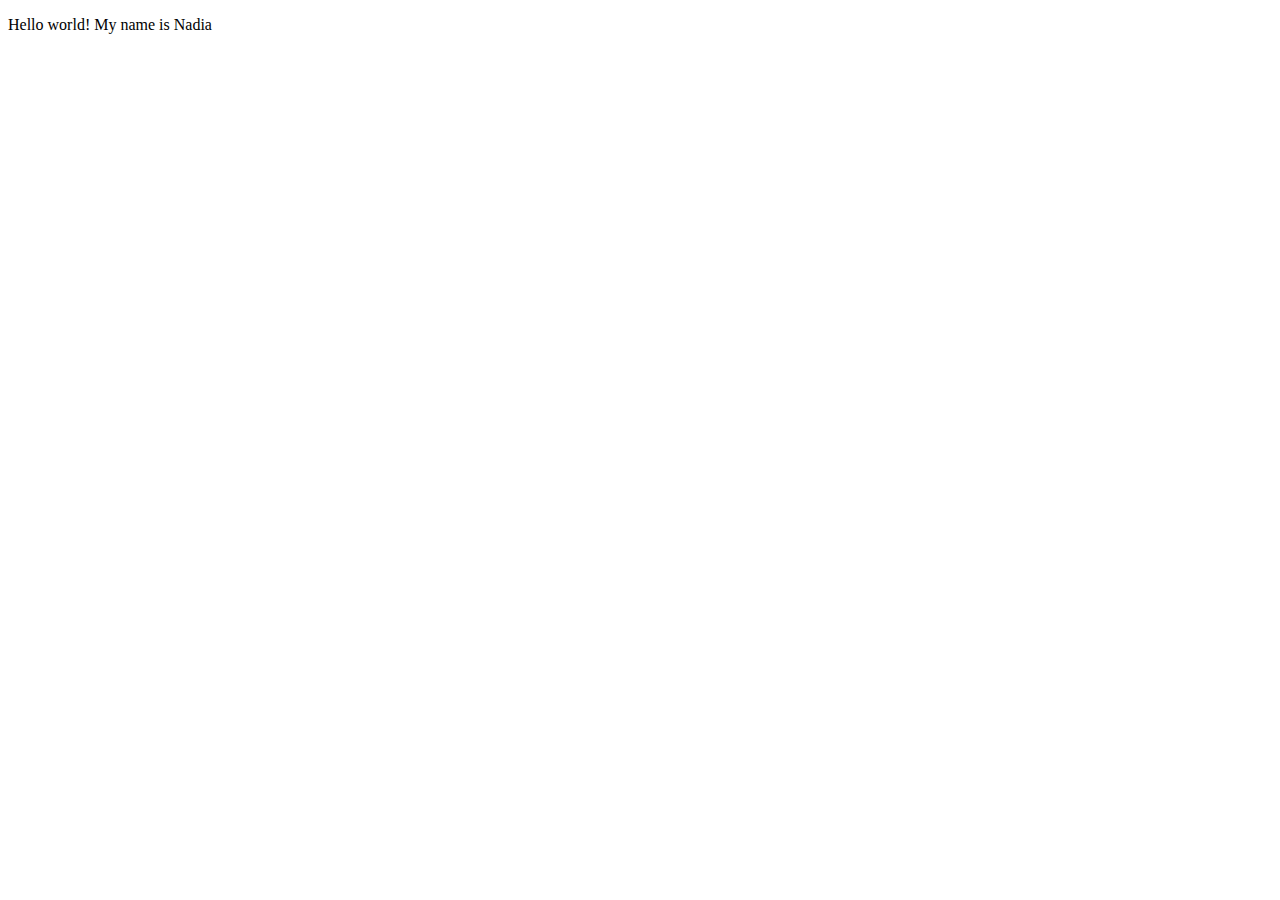
==== index.html @ fed2bfe3 "Add files via upload" ====
<!DOCTYPE html>
<html lang="en">
<meta charset="UTF-8">
<title>Page Title</title>
<meta name="viewport" content="width=device-width,initial-scale=1">
<link rel="stylesheet" href="">
<style>
</style>
<script src=""></script>
<!--- Code above this line will not be displayed on the browser --> 
<body>
<p> Hello world! My name is Nadia </p>
</body>
</html>
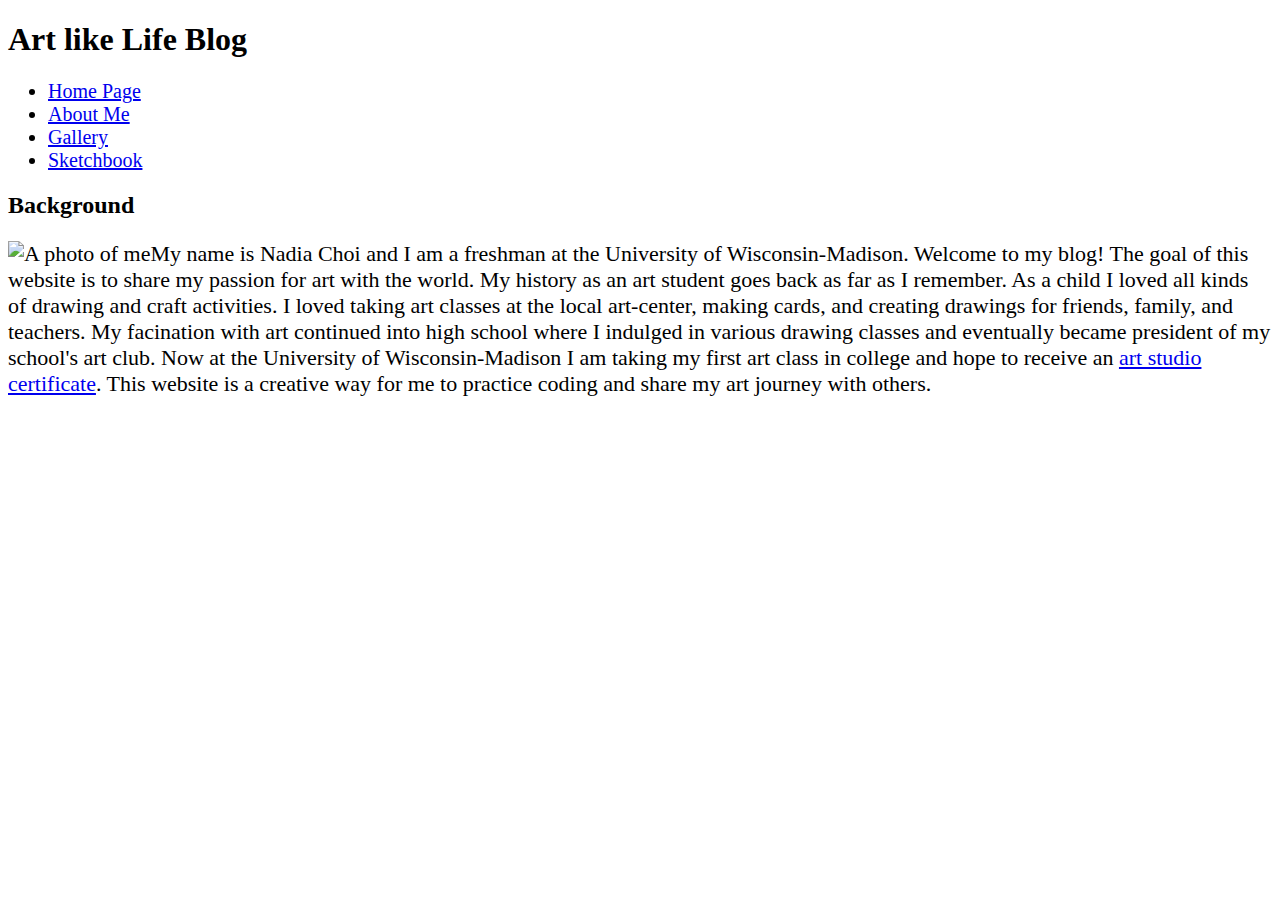
==== commit c9365769: "Add files via upload" ====
--- a/index.html
+++ b/index.html
@@ -1,14 +1,25 @@
 <!DOCTYPE html>
 <html lang="en">
 <meta charset="UTF-8">
-<title>Page Title</title>
-<meta name="viewport" content="width=device-width,initial-scale=1">
-<link rel="stylesheet" href="">
-<style>
-</style>
-<script src=""></script>
-<!--- Code above this line will not be displayed on the browser --> 
-<body>
-<p> Hello world! My name is Nadia </p>
-</body>
+<head> 
+<title>Home Page</title>
+<link rel="stylesheet" type="text/CSS" href="stylesheet.css">
+	<!--- Information you don't want to display to users --> 
+
+</head>
+	<body>
+		<!--- Enter code below this comment. Remember all code you want to display to users needs to be between the <body> tags --> 
+	<h1><strong>Art like Life Blog</strong></h1>
+	<nav class="nav-section">
+	<ul style="font-size: 20px">
+		<li><a href="index.html">Home Page</a></li>
+		<li><a href="aboutme.html">About Me</a></li>
+		<li><a href="gallery.html">Gallery</a></li>
+		<li><a href="sketchbook.html">Sketchbook</a></li>
+	</ul>
+	</nav>
+	<h2>Background</h2>
+	<p style="font-size: 22px"><img src="/Users/nadiachoi/Downloads/seniorpc.JPG" alt="A photo of me" width="200" height="287" class="selfportrait">My name is Nadia Choi and I am a freshman at the University of Wisconsin-Madison. Welcome to my blog! The goal of this website is to share my passion for art with the world. My history as an art student goes back as far as I remember. As a child I loved all kinds of drawing and craft activities. I loved taking art classes at the local art-center, making cards, and creating drawings for friends, family, and teachers. My facination with art continued into high school where I indulged in various drawing classes and eventually became president of my school's art club. Now at the University of Wisconsin-Madison I am taking my first art class in college and hope to receive an <a href="https://guide.wisc.edu/undergraduate/education/art/art-studio-certificate">art studio certificate</a>. This website is a creative way for me to practice coding and share my art journey with others.</p>
+	</body>
+
 </html>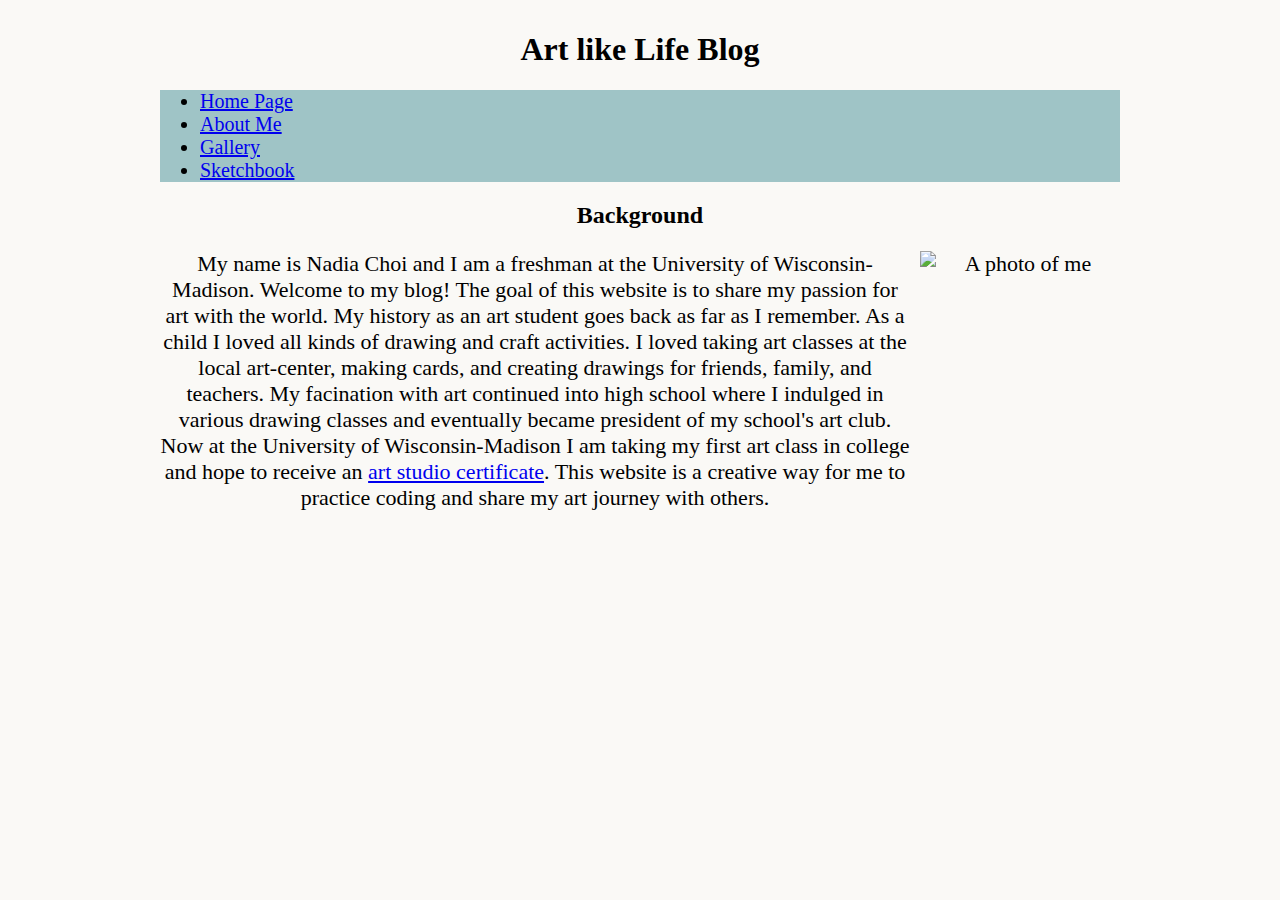
==== commit fa321582: "Add files via upload" ====
--- a/index.html
+++ b/index.html
@@ -19,7 +19,7 @@
 	</ul>
 	</nav>
 	<h2>Background</h2>
-	<p style="font-size: 22px"><img src="/Users/nadiachoi/Downloads/seniorpc.JPG" alt="A photo of me" width="200" height="287" class="selfportrait">My name is Nadia Choi and I am a freshman at the University of Wisconsin-Madison. Welcome to my blog! The goal of this website is to share my passion for art with the world. My history as an art student goes back as far as I remember. As a child I loved all kinds of drawing and craft activities. I loved taking art classes at the local art-center, making cards, and creating drawings for friends, family, and teachers. My facination with art continued into high school where I indulged in various drawing classes and eventually became president of my school's art club. Now at the University of Wisconsin-Madison I am taking my first art class in college and hope to receive an <a href="https://guide.wisc.edu/undergraduate/education/art/art-studio-certificate">art studio certificate</a>. This website is a creative way for me to practice coding and share my art journey with others.</p>
+	<p style="font-size: 22px"><img src="Users/nadiachoi/Downloads/seniorpc.JPG" alt="A photo of me" width="200" height="287" class="selfportrait">My name is Nadia Choi and I am a freshman at the University of Wisconsin-Madison. Welcome to my blog! The goal of this website is to share my passion for art with the world. My history as an art student goes back as far as I remember. As a child I loved all kinds of drawing and craft activities. I loved taking art classes at the local art-center, making cards, and creating drawings for friends, family, and teachers. My facination with art continued into high school where I indulged in various drawing classes and eventually became president of my school's art club. Now at the University of Wisconsin-Madison I am taking my first art class in college and hope to receive an <a href="https://guide.wisc.edu/undergraduate/education/art/art-studio-certificate">art studio certificate</a>. This website is a creative way for me to practice coding and share my art journey with others.</p>
 	</body>
 
 </html>--- a/stylesheet.css
+++ b/stylesheet.css
@@ -0,0 +1,29 @@
+/* You should edit the content below to fit your website */
+
+p {
+	font-family: Georgia, serif;
+	text-align: center;
+}
+body {
+	width: 960px;
+	margin: 0 auto;
+	padding: 10px;
+background-color: #FAF9F6}
+.nav-section {
+	background-color:#9fc4c6;
+	font-size: 20px;
+	text-align: left;
+}
+.selfportrait {
+		float: right;
+		margin-left: 10px;
+		margin-bottom: 10px;
+		}
+
+h1 {text-align: center;}
+h2 {text-align: center;}
+h3 {text-align: center;}
+dl {font-size: 20px;
+	text-align: left;
+}
+img {text-align: center;}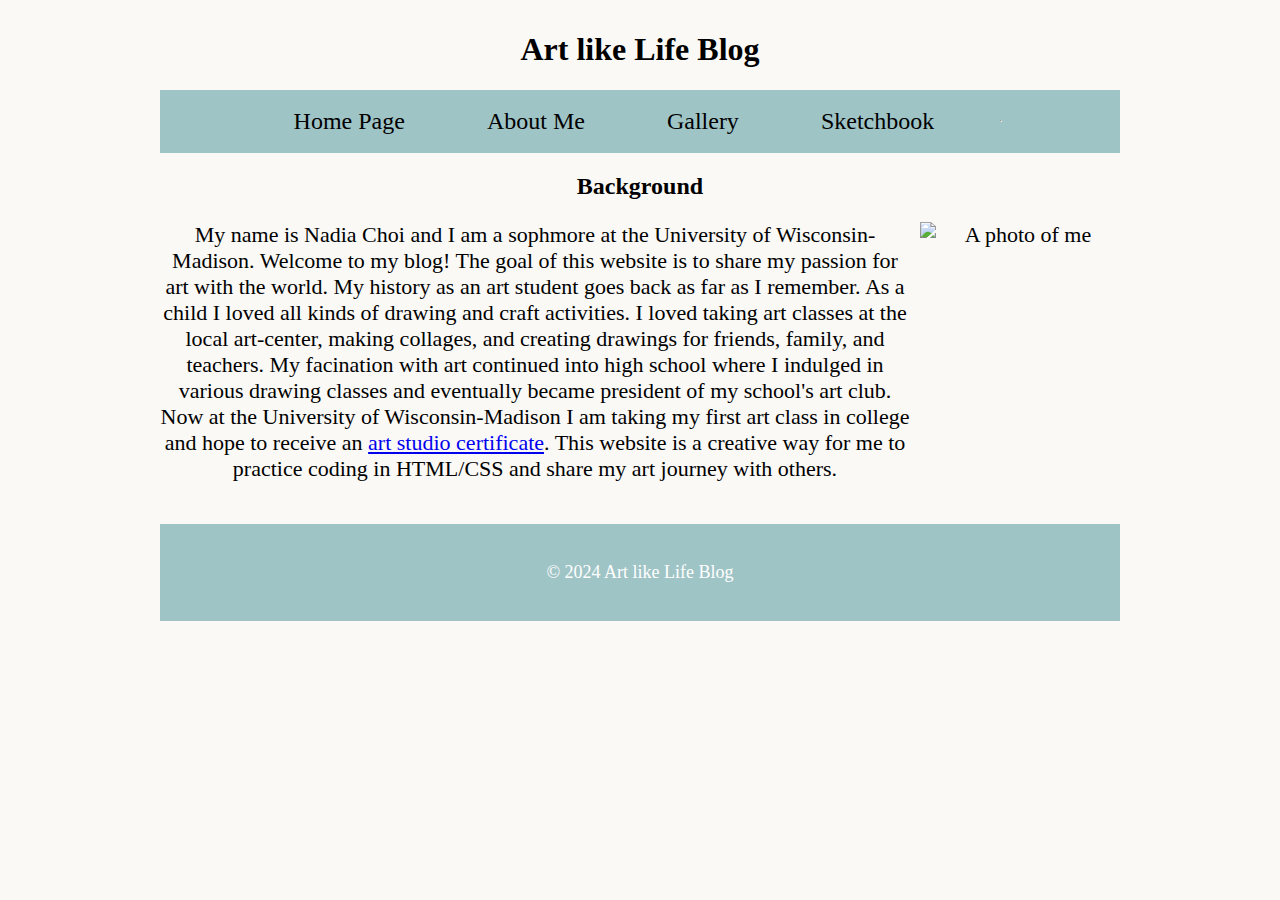
==== commit e1af25ea: "Add files via upload" ====
--- a/index.html
+++ b/index.html
@@ -1,25 +1,33 @@
 <!DOCTYPE html>
 <html lang="en">
+<head> 
 <meta charset="UTF-8">
-<head> 
 <title>Home Page</title>
-<link rel="stylesheet" type="text/CSS" href="stylesheet.css">
+<link rel="stylesheet" type="text/css" href="stylesheet.css">
 	<!--- Information you don't want to display to users --> 
 
 </head>
 	<body>
-		<!--- Enter code below this comment. Remember all code you want to display to users needs to be between the <body> tags --> 
+		<!--- Enter code below this comment. Remember all code you want to display to users needs to be between the <body> tags -->
+	<header> 
 	<h1><strong>Art like Life Blog</strong></h1>
-	<nav class="nav-section">
-	<ul style="font-size: 20px">
-		<li><a href="index.html">Home Page</a></li>
-		<li><a href="aboutme.html">About Me</a></li>
-		<li><a href="gallery.html">Gallery</a></li>
-		<li><a href="sketchbook.html">Sketchbook</a></li>
-	</ul>
-	</nav>
+	</header>
+
+		<nav class="nav-section" style="font-size: 24px">
+			<div><a href="index.html">Home Page</a></div>
+			<div><a href="aboutme.html">About Me</a></div>
+			<div><a href="gallery.html">Gallery</a></div>
+			<div><a href="sketchbook.html">Sketchbook</a></div>
+			<hr>
+		</nav>
+
 	<h2>Background</h2>
-	<p style="font-size: 22px"><img src="Users/nadiachoi/Downloads/seniorpc.JPG" alt="A photo of me" width="200" height="287" class="selfportrait">My name is Nadia Choi and I am a freshman at the University of Wisconsin-Madison. Welcome to my blog! The goal of this website is to share my passion for art with the world. My history as an art student goes back as far as I remember. As a child I loved all kinds of drawing and craft activities. I loved taking art classes at the local art-center, making cards, and creating drawings for friends, family, and teachers. My facination with art continued into high school where I indulged in various drawing classes and eventually became president of my school's art club. Now at the University of Wisconsin-Madison I am taking my first art class in college and hope to receive an <a href="https://guide.wisc.edu/undergraduate/education/art/art-studio-certificate">art studio certificate</a>. This website is a creative way for me to practice coding and share my art journey with others.</p>
+	<p class="background-paragraph" style="font-size: 22px"><img src="seniorpc.jpg" alt="A photo of me" width="200" height="287" class="selfportrait">My name is Nadia Choi and I am a sophmore at the University of Wisconsin-Madison. Welcome to my blog! The goal of this website is to share my passion for art with the world. My history as an art student goes back as far as I remember. As a child I loved all kinds of drawing and craft activities. I loved taking art classes at the local art-center, making collages, and creating drawings for friends, family, and teachers. My facination with art continued into high school where I indulged in various drawing classes and eventually became president of my school's art club. Now at the University of Wisconsin-Madison I am taking my first art class in college and hope to receive an <a href="https://guide.wisc.edu/undergraduate/education/art/art-studio-certificate">art studio certificate</a>. This website is a creative way for me to practice coding in HTML/CSS and share my art journey with others.</p>
+
+	<footer class="footer-section">
+	       <p>&copy; 2024 Art like Life Blog</p>
+	</footer>
+
 	</body>
 
 </html>--- a/stylesheet.css
+++ b/stylesheet.css
@@ -4,26 +4,124 @@
 	font-family: Georgia, serif;
 	text-align: center;
 }
+
 body {
 	width: 960px;
 	margin: 0 auto;
 	padding: 10px;
-background-color: #FAF9F6}
+	background-color: #FAF9F6;
+}
+
 .nav-section {
 	background-color:#9fc4c6;
-	font-size: 20px;
-	text-align: left;
+	display: flex;
+	justify-content: center;
+	align-items: center;
+	gap: 50px;
+	padding: 10px 117.6px; /* Add some padding if needed */
+	width: 100%; /* Ensure full width */
+	box-sizing: border-box;
 }
+
+.nav-section div {
+    display: flex;
+    align-items: center;
+    justify-content: center;
+}
+
+.nav-section a {
+	text-decoration: none;
+	color: black;
+	padding: 8px 16px;
+	display: flex;
+	align-items: center;
+}
+
+.nav-section a:hover {
+	background-color: #ddd;
+	color: black;
+	border-radius: 4px;
+}
+
 .selfportrait {
 		float: right;
 		margin-left: 10px;
 		margin-bottom: 10px;
-		}
+}
 
-h1 {text-align: center;}
-h2 {text-align: center;}
-h3 {text-align: center;}
-dl {font-size: 20px;
+.footer-section {
+    background-color: #9fc4c6;
+    text-align: center;
+    padding: 20px 0 20px;
+    font-size: 18px;
+    color: white;
+}
+
+
+h1, h2, h3 {
+	text-align: center;
+}
+
+dl {
+	font-size: 20px;
 	text-align: left;
 }
-img {text-align: center;}+
+img {
+	display: block;
+	 margin: 0 auto;
+}
+
+/* Homepage */
+
+.background-paragraph {
+    padding-bottom: 20px;
+}
+
+/* About Me */
+
+.about-text {
+	font-size: 20px;
+	padding-bottom: 20px;
+	text-align: center;
+}
+
+.image-gallery {
+	display: flex;
+	justify-content: center;
+	flex-wrap: wrap;
+	gap: 10px; 
+	padding: 20px 0;
+}
+
+/* Gallery */
+
+dl {
+    text-align: center;
+}
+
+dt {
+    font-style: italic;
+    font-weight: bold;
+    margin-top: 40px;
+    margin-bottom: 10px;
+    padding: 0px;
+}
+
+dd {
+    margin-bottom: 20px;
+    margin-left: auto; /* Center the secondary text */
+    margin-right: auto; /* Center the secondary text */
+    width: 70%;
+}
+
+/* Sketchbook */
+
+.image-container {
+    display: flex;
+    justify-content: center;
+}
+
+.image-container img:first-child {
+    margin-right: -80px;
+}
